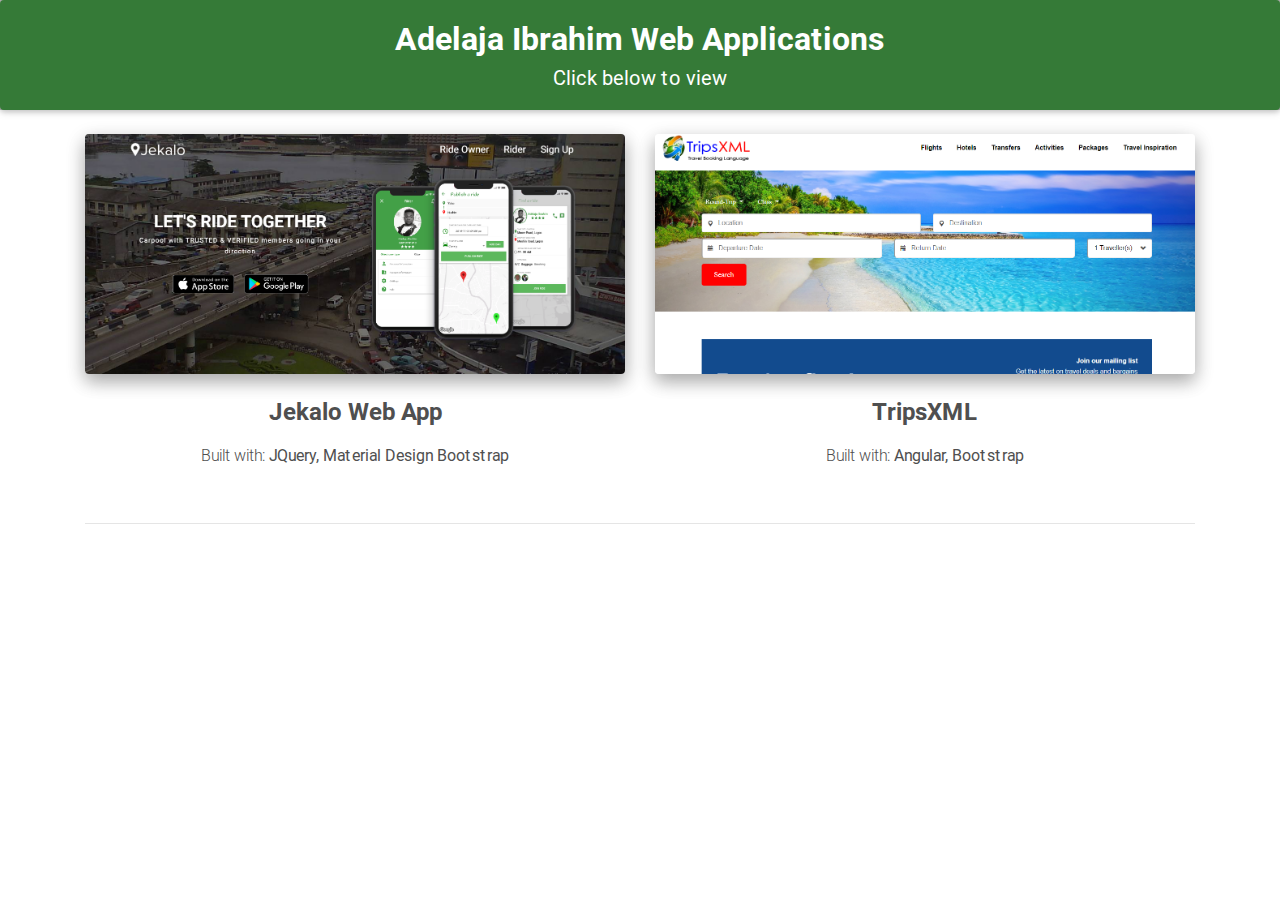
==== index.html @ 8bef79f0 "first init" ====
<!DOCTYPE html>
<html lang="en">

<head>
  <meta charset="utf-8">
  <meta name="viewport" content="width=device-width, initial-scale=1, shrink-to-fit=no">
  <meta http-equiv="x-ua-compatible" content="ie=edge">
  <title>Material Design Bootstrap</title>
  <!-- Font Awesome -->
  <link rel="stylesheet" href="https://use.fontawesome.com/releases/v5.8.1/css/all.css">
  <!-- Bootstrap core CSS -->
  <link href="css/bootstrap.min.css" rel="stylesheet">
  <!-- Material Design Bootstrap -->
  <link href="css/mdb.min.css" rel="stylesheet">
  <!-- Your custom styles (optional) -->
  <link href="css/style.css" rel="stylesheet">
</head>

<body>

  <!-- Start your project here-->
  <!-- /Start your project here-->
  <div class="card card-intro green sky-gradient">
    <div class="card-body white-text rgba-black-light text-center">
      <!--Grid row-->
      <div class="row d-flex justify-content-center">
        <!--Grid column-->
        <div class="col-md-6">
          <h1 class="font-weight-bold h2">Adelaja Ibrahim Web Applications</h1>
  
          <h2 class="mt-2 mb-0 h5">Click below to view</h2>
  
        </div>
        <!--Grid column-->
      </div>
      <!--Grid row-->
    </div>
  </div>
  <main class="pt-4">
    <div class="container">

      <!--DC Wrapper-->
      <section id="dynamicContentWrapper-HomepageHead" class="dynamic-content"></section>
      <!--Jumbotrones-->
      <section>
      </section>



      
      <!--Section: Name-->

          <!--Section: Products-->
      <section class="text-center">

        <!--Grid row-->
        <div class="row wow fadeIn" data-wow-delay="0.3s" style="visibility: visible; animation-name: fadeIn; animation-delay: 0.3s;">

          <!--Grid column-->
          <div class="col-md-6 mb-4">

            <!--Featured image-->
            <div class="view overlay rounded z-depth-2 mb-4">
              <img src="./img/images/jekalobg.png" class="img-fluid" alt="First sample image" height="515px">
              <a href="./templates/jekalo/index.html" target="_blank">
                <div class="mask rgba-white-slight waves-effect waves-light" id="homepage-img-uikit-jquery" alt="jQuery UI Kit"></div>
              </a>
            </div>

            <!--Excerpt-->
            <h4 class="mb-3 font-weight-bold dark-grey-text">
              <strong>Jekalo Web App
              </strong>
            </h4>
            <p class="dark-grey-text">
              Built with: <strong>JQuery, Material Design Bootstrap</strong>
            </p>
            <!-- <a href="https://mdbootstrap.com/docs/jquery/getting-started/download/" class="btn btn-primary btn-md waves-effect waves-light" id="homepage-btn-getstart-jquery" alt="jQuery Getting Started">Getting Started<i class="fas fa-download ml-1"></i></a>
            <a href="https://mdbootstrap.com/education/bootstrap/" class="btn btn-primary btn-md waves-effect waves-light" id="homepage-btn-tutorial-jquery" alt="jQuery Tutorial">Tutorial</a>
            <a href="https://mdbootstrap.com/docs/jquery/" class="btn btn-primary btn-md waves-effect waves-light" id="homepage-btn-docs-jquery" alt="jQuery Docs">Docs</a>
            <a href="https://mdbootstrap.com/products/jquery-ui-kit/" class="btn btn-primary btn-md waves-effect waves-light" id="homepage-btn-pro-jquery" alt="jQuery Pro">Pro<i class="far far fa-gem ml-1"></i></a> -->

          </div>
          <!--Grid column-->

          <!--Grid column-->
          <div class="col-md-6 mb-4">

            <!--Featured image-->
            <div class="view overlay rounded z-depth-2 mb-4">
              <img src="./img/images/tripxml.png" class="img-fluid" alt="Second sample image" height="515px">
              <a href="https://tripsxml.com/" target="_blank">
                <div id="homepage-img-uikit-angular" alt="AiA TripsXML" class="mask rgba-white-slight waves-effect waves-light"></div>
              </a>
            </div>

            <!--Excerpt-->
            <h4 class="mb-3 font-weight-bold dark-grey-text">
              <strong>TripsXML</strong>
            </h4>
            <p class="dark-grey-text">Built with:
              <strong>Angular, Bootstrap</strong>
            </p>
            <!-- <a href="https://mdbootstrap.com/docs/angular/getting-started/download/" class="btn btn-danger btn-md waves-effect waves-light" id="homepage-btn-getstart-angular" alt="Angular Getting Started">Getting Started<i class="fas fa-download ml-1"></i></a>
            <a href="https://mdbootstrap.com/education/angular/" class="btn btn-danger btn-md waves-effect waves-light" id="homepage-btn-tutorial-angular" alt="Angular Tutorial">Tutorial</a>
            <a href="https://mdbootstrap.com/docs/angular/" class="btn btn-danger btn-md waves-effect waves-light" id="homepage-btn-docs-angular" alt="Angular Docs">Docs</a>
            <a href="https://mdbootstrap.com/products/angular-ui-kit/" class="btn btn-danger btn-md waves-effect waves-light" id="homepage-btn-pro-angular" alt="Angular Pro">Pro<i class="far far fa-gem ml-1"></i></a> -->

          </div>
          <!--Grid column-->

        </div>
        <!--Grid row-->

      </section>
      <!--Section: Products-->

      <hr class="my-3">
  </main>
  <!-- SCRIPTS -->
  <!-- JQuery -->
  <script type="text/javascript" src="js/jquery-3.4.0.min.js"></script>
  <!-- Bootstrap tooltips -->
  <script type="text/javascript" src="js/popper.min.js"></script>
  <!-- Bootstrap core JavaScript -->
  <script type="text/javascript" src="js/bootstrap.min.js"></script>
  <!-- MDB core JavaScript -->
  <script type="text/javascript" src="js/mdb.min.js"></script>
</body>

</html>
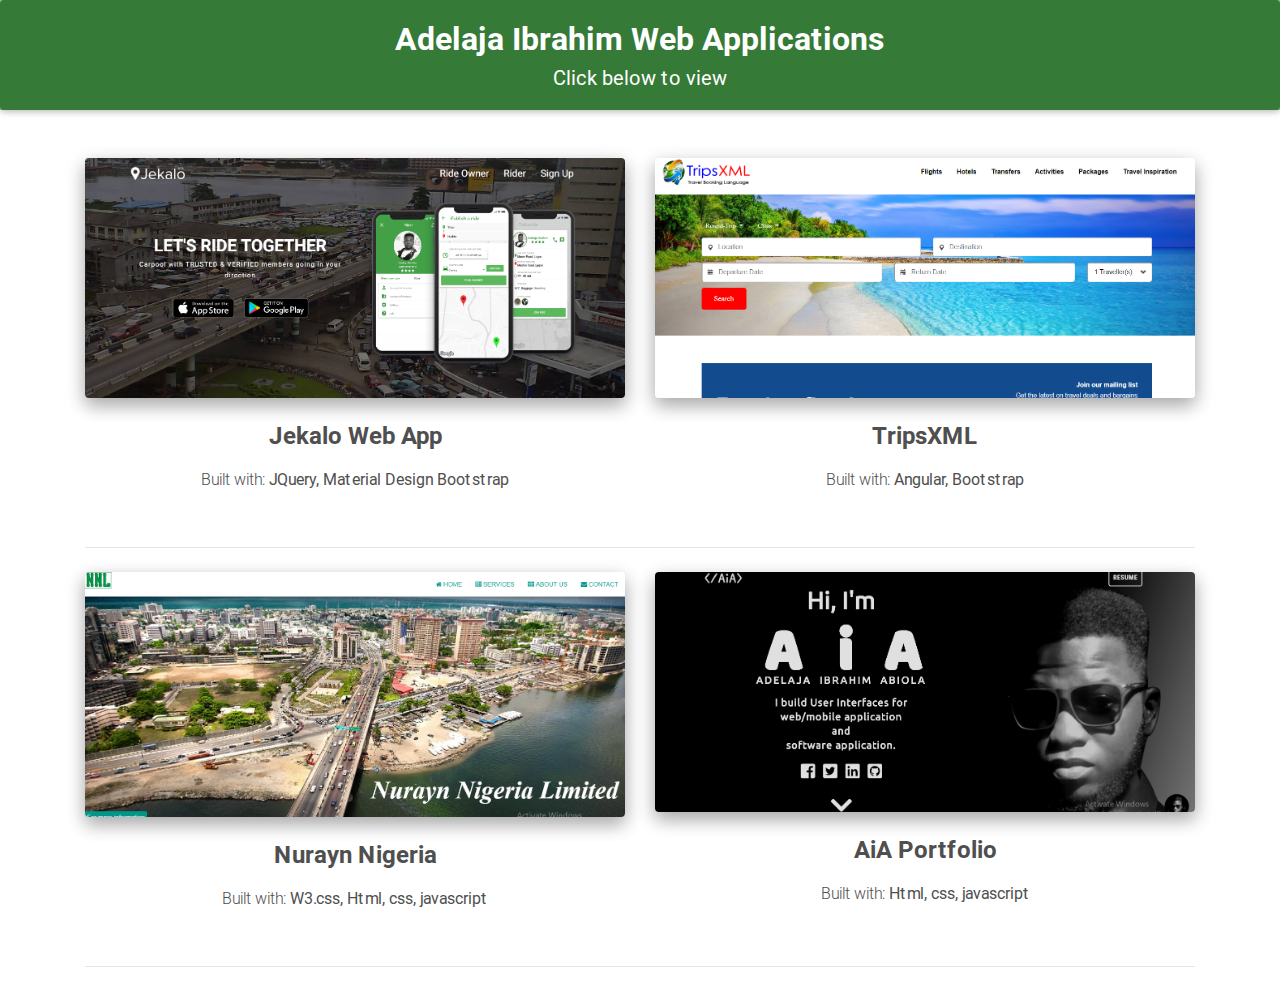
==== commit b6ab4c52: "Nurayn template added" ====
--- a/index.html
+++ b/index.html
@@ -54,7 +54,7 @@
       <section class="text-center">
 
         <!--Grid row-->
-        <div class="row wow fadeIn" data-wow-delay="0.3s" style="visibility: visible; animation-name: fadeIn; animation-delay: 0.3s;">
+        <div class="row wow fadeIn mt-4" data-wow-delay="0.3s" style="visibility: visible; animation-name: fadeIn; animation-delay: 0.3s;">
 
           <!--Grid column-->
           <div class="col-md-6 mb-4">
@@ -75,11 +75,6 @@
             <p class="dark-grey-text">
               Built with: <strong>JQuery, Material Design Bootstrap</strong>
             </p>
-            <!-- <a href="https://mdbootstrap.com/docs/jquery/getting-started/download/" class="btn btn-primary btn-md waves-effect waves-light" id="homepage-btn-getstart-jquery" alt="jQuery Getting Started">Getting Started<i class="fas fa-download ml-1"></i></a>
-            <a href="https://mdbootstrap.com/education/bootstrap/" class="btn btn-primary btn-md waves-effect waves-light" id="homepage-btn-tutorial-jquery" alt="jQuery Tutorial">Tutorial</a>
-            <a href="https://mdbootstrap.com/docs/jquery/" class="btn btn-primary btn-md waves-effect waves-light" id="homepage-btn-docs-jquery" alt="jQuery Docs">Docs</a>
-            <a href="https://mdbootstrap.com/products/jquery-ui-kit/" class="btn btn-primary btn-md waves-effect waves-light" id="homepage-btn-pro-jquery" alt="jQuery Pro">Pro<i class="far far fa-gem ml-1"></i></a> -->
-
           </div>
           <!--Grid column-->
 
@@ -101,11 +96,57 @@
             <p class="dark-grey-text">Built with:
               <strong>Angular, Bootstrap</strong>
             </p>
-            <!-- <a href="https://mdbootstrap.com/docs/angular/getting-started/download/" class="btn btn-danger btn-md waves-effect waves-light" id="homepage-btn-getstart-angular" alt="Angular Getting Started">Getting Started<i class="fas fa-download ml-1"></i></a>
-            <a href="https://mdbootstrap.com/education/angular/" class="btn btn-danger btn-md waves-effect waves-light" id="homepage-btn-tutorial-angular" alt="Angular Tutorial">Tutorial</a>
-            <a href="https://mdbootstrap.com/docs/angular/" class="btn btn-danger btn-md waves-effect waves-light" id="homepage-btn-docs-angular" alt="Angular Docs">Docs</a>
-            <a href="https://mdbootstrap.com/products/angular-ui-kit/" class="btn btn-danger btn-md waves-effect waves-light" id="homepage-btn-pro-angular" alt="Angular Pro">Pro<i class="far far fa-gem ml-1"></i></a> -->
+          </div>
+          <!--Grid column-->
 
+        </div>
+
+        <hr class="my-3">
+
+
+        <!--Grid row-->
+        <div class="row wow fadeIn mt-4" data-wow-delay="0.3s" style="visibility: visible; animation-name: fadeIn; animation-delay: 0.3s;">
+
+          <!--Grid column-->
+          <div class="col-md-6 mb-4">
+
+            <!--Featured image-->
+            <div class="view overlay rounded z-depth-2 mb-4">
+              <img src="./img/images/nurayn.png" class="img-fluid" alt="First sample image" height="515px">
+              <a href="./templates/nurayn/index.html" target="_blank">
+                <div class="mask rgba-white-slight waves-effect waves-light" id="homepage-img-uikit-jquery" alt="jQuery UI Kit"></div>
+              </a>
+            </div>
+
+            <!--Excerpt-->
+            <h4 class="mb-3 font-weight-bold dark-grey-text">
+              <strong>Nurayn Nigeria
+              </strong>
+            </h4>
+            <p class="dark-grey-text">
+              Built with: <strong>W3.css, Html, css, javascript</strong>
+            </p>
+          </div>
+          <!--Grid column-->
+
+          <!--Grid column-->
+          <div class="col-md-6 mb-4">
+
+            <!--Featured image-->
+            <div class="view overlay rounded z-depth-2 mb-4">
+              <img src="./img/images/portfoli.png" class="img-fluid" alt="Second sample image" height="515px">
+              <a href="https://portfolio.adescode.com" target="_blank">
+                <div id="homepage-img-uikit-angular" alt="AiA Portfolio" class="mask rgba-white-slight waves-effect waves-light"></div>
+              </a>
+            </div>
+
+            <!--Excerpt-->
+            <h4 class="mb-3 font-weight-bold dark-grey-text">
+              <strong>AiA Portfolio</strong>
+            </h4>
+            <p class="dark-grey-text">Built with:
+              <strong>Html, css, javascript</strong>
+            </p>
           </div>
           <!--Grid column-->
 
